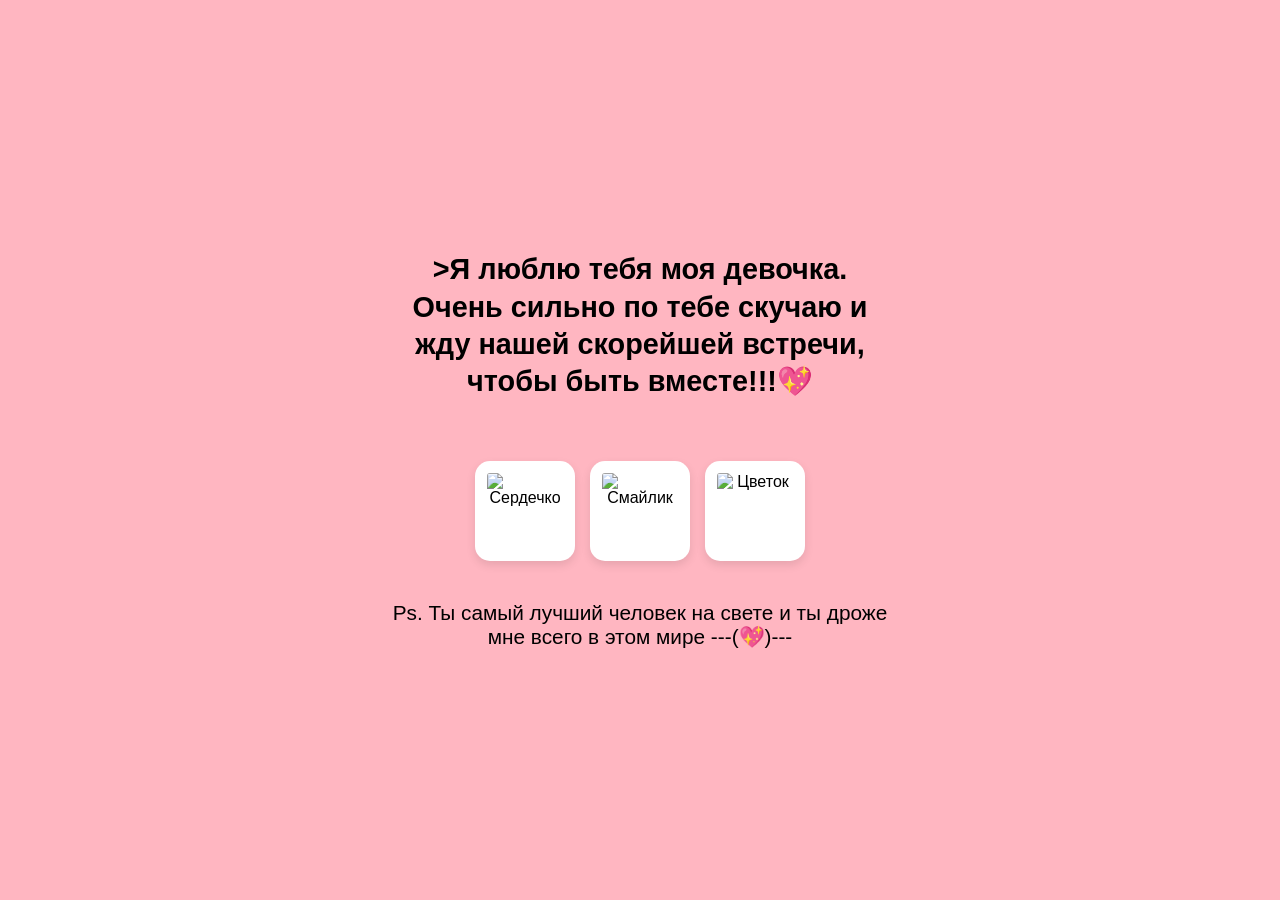
==== love.html @ b9f614dc "Add files via upload" ====
<!DOCTYPE html>
<html lang="ru">
<head>
    <meta charset="UTF-8">
    <meta name="viewport" content="width=device-width, initial-scale=1.0">
    <title>Я люблю тебя 💖</title>
    <link rel="stylesheet" href="style.css">
</head>
<body>
    <div class="container">
        <h1>>Я люблю тебя моя девочка. Очень сильно по тебе скучаю и жду нашей скорейшей встречи, чтобы быть вместе!!!💖</h1>

        <div class="images">
            <img src="https://cdn-icons-png.flaticon.com/512/833/833472.png" alt="Сердечко">
            <img src="https://cdn-icons-png.flaticon.com/512/742/742751.png" alt="Смайлик">
            <img src="https://cdn-icons-png.flaticon.com/512/282/282100.png" alt="Цветок">
        </div>

        <p class="love-text">Ps. Ты самый лучший человек на свете и ты дроже мне всего в этом мире    
            ---(💖)---</p>
    </div>
</body>
</html>
---- style.css ----
* {
    box-sizing: border-box;
    margin: 0;
    padding: 0;
}

body {
    background-color: #ffb6c1; /* Розовый фон */
    font-family: 'Segoe UI', Tahoma, sans-serif;
    min-height: 100vh;
    display: flex;
    align-items: center;
    justify-content: center;
    padding: 20px;
}

.container {
    display: flex;
    flex-direction: column;
    align-items: center;
    text-align: center;
    width: 100%;
    max-width: 500px;
}

h1 {
    color: #000; /* Чёрный текст */
    font-size: 1.8rem;
    margin-bottom: 30px;
    line-height: 1.3;
}

input[type="text"] {
    width: 100%;
    padding: 14px 20px;
    font-size: 1.2rem; /* Крупный шрифт для телефонов */
    border: 3px solid #fff; /* Белая рамка */
    border-radius: 12px;
    background: #fff;
    color: #000;
    outline: none;
    margin-bottom: 20px;
    box-shadow: 0 4px 10px rgba(0, 0, 0, 0.1);
    transition: box-shadow 0.2s;
}

input[type="text"]:focus {
    box-shadow: 0 0 0 4px #d8a7ff; /* Фиолетовое свечение */
}

button {
    padding: 14px 50px;
    font-size: 1.2rem;
    font-weight: bold;
    color: #000;
    background: #fff; /* Белая кнопка */
    border: 3px solid #fff; /* Белая рамка */
    border-radius: 12px;
    cursor: pointer;
    box-shadow: 0 4px 10px rgba(0, 0, 0, 0.1);
    transition: transform 0.1s, background 0.2s;
}

button:hover {
    background: #f2e6ff; /* Легкий фиолетовый */
}

button:active {
    transform: scale(0.97);
}

.message {
    margin-top: 20px;
    font-size: 1.2rem;
    font-weight: bold;
    min-height: 1.5em;
}

.message.success { color: #2e7d32; } /* Зеленый */
.message.error { color: #c62828; } /* Красный */

.images {
    display: flex;
    gap: 15px;
    margin: 30px 0;
    flex-wrap: wrap;
    justify-content: center;
}

.images img {
    width: 100px;
    height: 100px;
    object-fit: contain;
    background: #fff;
    padding: 12px;
    border-radius: 15px;
    box-shadow: 0 4px 10px rgba(0, 0, 0, 0.1);
}

.love-text {
    font-size: 1.3rem;
    color: #000;
    margin-top: 10px;
}

@media (max-width: 480px) {
    h1 { font-size: 1.5rem; }
    .images img { width: 80px; height: 80px; }
}
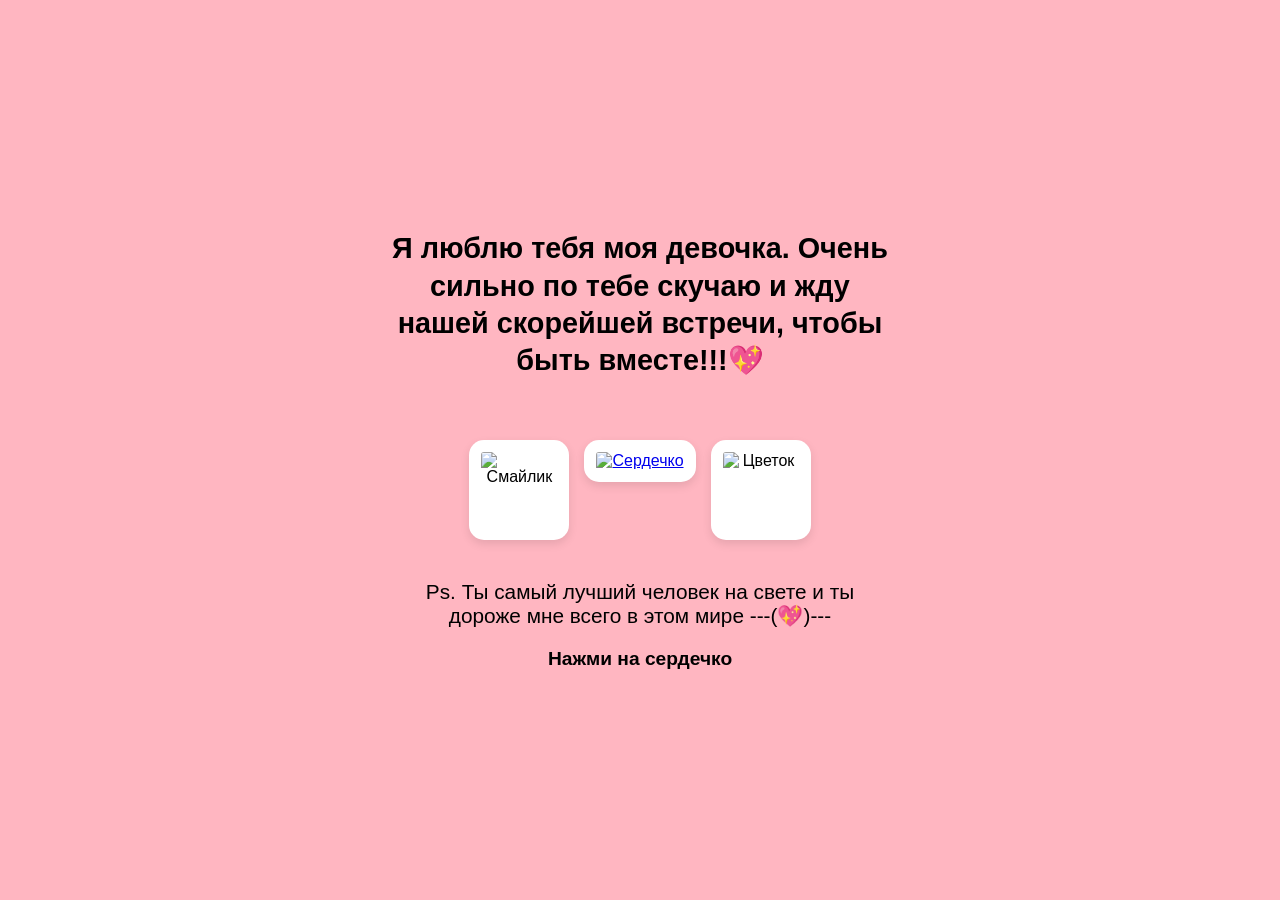
==== commit 9ff7580d: "Финальная версия с галереей" ====
--- a/love.html
+++ b/love.html
@@ -8,16 +8,23 @@
 </head>
 <body>
     <div class="container">
-        <h1>>Я люблю тебя моя девочка. Очень сильно по тебе скучаю и жду нашей скорейшей встречи, чтобы быть вместе!!!💖</h1>
+        <h1>Я люблю тебя моя девочка. Очень сильно по тебе скучаю и жду нашей скорейшей встречи, чтобы быть вместе!!!💖</h1>
 
         <div class="images">
-            <img src="https://cdn-icons-png.flaticon.com/512/833/833472.png" alt="Сердечко">
             <img src="https://cdn-icons-png.flaticon.com/512/742/742751.png" alt="Смайлик">
+            
+            <!-- Сердечко теперь является ссылкой на Gallery.html -->
+            <a href="Galery.html">
+                <img src="https://cdn-icons-png.flaticon.com/512/833/833472.png" alt="Сердечко" class="clickable-heart">
+            </a>
+            
             <img src="https://cdn-icons-png.flaticon.com/512/282/282100.png" alt="Цветок">
         </div>
 
-        <p class="love-text">Ps. Ты самый лучший человек на свете и ты дроже мне всего в этом мире    
-            ---(💖)---</p>
+        <p class="love-text">Ps. Ты самый лучший человек на свете и ты дороже мне всего в этом мире ---(💖)---</p>
+
+        <!-- Текст перенесен ниже -->
+        <p class="love-story">Нажми на сердечко</p>
     </div>
 </body>
 </html>
--- a/style.css
+++ b/style.css
@@ -97,6 +97,7 @@
     box-shadow: 0 4px 10px rgba(0, 0, 0, 0.1);
 }
 
+
 .love-text {
     font-size: 1.3rem;
     color: #000;
@@ -106,4 +107,132 @@
 @media (max-width: 480px) {
     h1 { font-size: 1.5rem; }
     .images img { width: 80px; height: 80px; }
+}
+/* --- Стили для кликабельного сердечка --- */
+.clickable-heart {
+    cursor: pointer;
+    transition: transform 0.2s ease;
+}
+
+.clickable-heart:hover {
+    transform: scale(1.15); /* Чуть увеличивается при наведении */
+}
+
+.love-story {
+    margin-top: 20px;
+    font-size: 1.2rem;
+    font-weight: bold;
+    color: #000;
+    animation: pulse 2s infinite; /* Легкая анимация пульсации */
+}
+
+/* --- Стили для Галереи --- */
+.gallery-container {
+    max-width: 800px; /* Галерее нужно больше места */
+}
+
+.carousel-wrapper {
+    display: flex;
+    align-items: center;
+    justify-content: center;
+    gap: 10px;
+    width: 100%;
+    margin-top: 20px;
+}
+
+.carousel-track {
+    position: relative;
+    width: 100%;
+    height: 350px; /* Высота галереи */
+    display: flex;
+    justify-content: center;
+    align-items: center;
+}
+
+/* Сами картинки в карусели */
+.carousel-img {
+    position: absolute;
+    width: 250px; /* Размер центральной картинки */
+    height: 300px;
+    object-fit: cover;
+    border-radius: 15px;
+    box-shadow: 0 8px 20px rgba(0,0,0,0.3);
+    transition: all 0.4s ease;
+    border: 4px solid #fff; /* Белая рамка */
+}
+
+/* Центральная картинка (спереди, большая) */
+.carousel-img.center {
+    z-index: 3;
+    transform: scale(1) translateX(0);
+    opacity: 1;
+}
+
+/* Левая картинка (сзади, уменьшенная) */
+.carousel-img.left {
+    z-index: 2;
+    transform: scale(0.7) translateX(-60%);
+    opacity: 0.6;
+    cursor: pointer;
+}
+
+/* Правая картинка (сзади, уменьшенная) */
+.carousel-img.right {
+    z-index: 2;
+    transform: scale(0.7) translateX(60%);
+    opacity: 0.6;
+    cursor: pointer;
+}
+
+/* Кнопки-стрелочки (белые) */
+.nav-btn {
+    background: #fff;
+    color: #000;
+    border: none;
+    font-size: 1.5rem;
+    padding: 10px 15px;
+    border-radius: 50%;
+    cursor: pointer;
+    box-shadow: 0 4px 10px rgba(0,0,0,0.2);
+    z-index: 4;
+    transition: transform 0.1s, background 0.2s;
+    user-select: none;
+}
+
+.nav-btn:hover {
+    background: #f2e6ff;
+}
+
+.nav-btn:active {
+    transform: scale(0.9);
+}
+
+/* Аудио плеер */
+.audio-player {
+    margin-top: 30px;
+    width: 100%;
+    display: flex;
+    justify-content: center;
+}
+
+audio {
+    width: 100%;
+    max-width: 400px;
+    border-radius: 30px;
+    box-shadow: 0 4px 10px rgba(0,0,0,0.1);
+}
+
+/* Анимация пульсации для текста */
+@keyframes pulse {
+    0% { transform: scale(1); }
+    50% { transform: scale(1.05); }
+    100% { transform: scale(1); }
+}
+
+/* Адаптив для телефонов */
+@media (max-width: 600px) {
+    .carousel-track { height: 250px; }
+    .carousel-img { width: 180px; height: 220px; }
+    .carousel-img.left { transform: scale(0.6) translateX(-70%); }
+    .carousel-img.right { transform: scale(0.6) translateX(70%); }
 }
